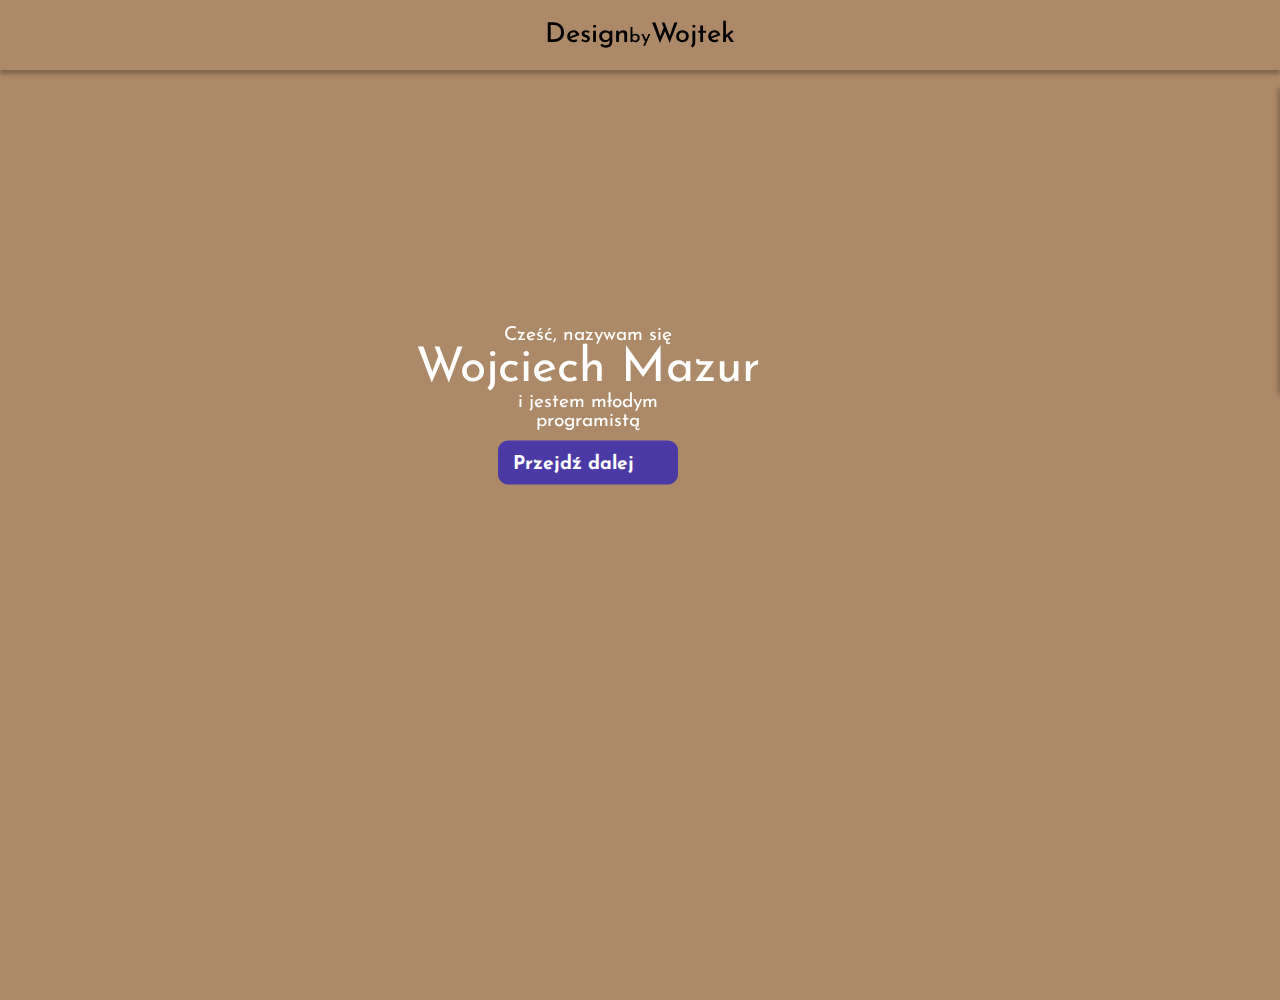
==== index.html @ 957f6aa8 "22.06.2024" ====
<!DOCTYPE html>
<html lang="en">
<head>
    <meta charset="UTF-8">
    <meta name="viewport" content="width=device-width, initial-scale=1.0">
    <link rel="stylesheet" href="https://cdnjs.cloudflare.com/ajax/libs/font-awesome/6.5.2/css/all.min.css" integrity="sha512-SnH5WK+bZxgPHs44uWIX+LLJAJ9/2PkPKZ5QiAj6Ta86w+fsb2TkcmfRyVX3pBnMFcV7oQPJkl9QevSCWr3W6A==" crossorigin="anonymous" referrerpolicy="no-referrer" />
    <link rel="stylesheet" href="welcomeSite.css">
    <link rel="stylesheet" href="mainContent.css">
    <title>Document</title>
</head>
<body class="body1">
    <section id="container">
        <section id="loading">
        </section>
        <header>
            <section class="both">
                <h1>Design<span class="by">by</span>Wojtek</h1>
                <div id="menu-btn" class="">
                    <div></div>
                    <div></div>
                    <div></div>
                </div>
                <nav id="navbar">
                    <ul>
                        <li><a href="">Strona Główna</a></li>
                        <li><a href="">Nauka Webdesignu</a></li>
                        <li><a href="">Kontakt</a></li>
                        <ul id="media">
                            <li><a href="https://www.instagram.com/kaczek_photo"><i class="fa-brands fa-instagram"></a></i></li>
                            <li><a href="mailto:woj-maz1401@o2.pl"><i class="fa-solid fa-envelope"></i></a></li>
                        </ul>
                    </ul>
                    
                </nav>
                
            </section>
            <section id="box"></section>
        </header>
        <main id="main">
            <section class="main-cont">
                <section id="welcome-cont">
                    <div>
                        <p>Cześć, nazywam się </p>
                        <h1>Wojciech Mazur</h1>
                        <p> i jestem młodym programistą</p>
                    </div>
                    <div id="next-button"><h2>Przejdź dalej</h2><span id="chevron-1">></span></div>
                </section>
            </section>
            <section id="back-elements">
                <div id="div-1"></div>
                <div id="div-2"></div>
                <div id="div-3"></div>
            </section>
        </main>
        <!-- ===================================== -->
        <main id="main2">
            
        </main>
    </section>
    <script src="app.js"></script>
</body>
</html>
---- welcomeSite.css ----
@import url('https://fonts.googleapis.com/css2?family=DM+Serif+Display:ital@0;1&family=Josefin+Sans:ital,wght@0,100..700;1,100..700&family=Outfit:wght@100..900&display=swap');

* {
    box-sizing: border-box;
}

:root {
    --background-color: #AC8968;
    --color1: #8FD093;
    --color2: #496A4B;
    --color3: #C76652;
    --color4: #613228;
    --color5: #784CAD;
    --color6: #311F47;
    --next-colot: #4B3AA6;
}


:link {
    text-decoration: none;
}

body {
    margin: 0px;
    padding: 0px;
    background-color: var(--background-color);
    height: 1000px;
}

#loading {
    width: 100vw;
    height: 100vh;
    background-color: var(--background-color);
    z-index: 9999;
    position: fixed;
    top: 0;
    display: block;
    transform: scale(1);
    opacity: 1;
/* 
    animation-duration: 0.5s;
    animation-name: loading;
    animation-timing-function: ease;
    animation-delay: 0.5s;
    animation-fill-mode: forwards; */

    transition: 0.5s ease;
}

/* #loading {
    left: -100%
} */

@keyframes loading {
    from {left: 0}
    to {left: -100%}
}

@keyframes loading2 {
    from {left: -100%}
    to {left: 0}
}

header {
    width: 100%;
    position: sticky;
    top: 0;
    z-index: 10;
}

header .both {
    display: flex;
    justify-content: center;
    align-items: center;
    box-shadow: 0px 4px 4px 0px rgba(0, 0, 0, 0.25);
    font-family: Josefin Sans, sans-serif;
    font-size: 1.2rem;
    color: black;
    min-height: 70px;
    margin: 0px auto;
    position: fixed;
    width: 100%;
    z-index: 100;
    background-color: hsl(29, 29%, 54%, 0.5);
}

header .by {
    font-size: 0.8rem;
}

header #navbar {
    display: none;
}

header h1 {
    font-weight: 500;
    font-size: 1.5rem;
}

#menu-btn {
    display: none;
    /* ZMIENIC PO ROBOCIE NA NONE */
}

.body1 {
    overflow: hidden;
}

.body1.open {
    overflow: auto;
}

#main {
    display: flex;
}

.main-cont {
    width: 100%;
    max-width: 700px;
    position: relative;
    height: 100vh;
    margin: 0px auto;
}

#div-1 {
    position: absolute;
    width: 65px;
    height: 250px;
    z-index: -20;
    background-color: rgba(73, 106, 75, 1);
    background-image: linear-gradient(180deg, rgba(73, 106, 75, 1) 0%, rgba(143, 208, 147, 1) 100%);
    border-radius: 25px;
    top: -100%;
    left: 20px;
    z-index: -10;

    animation-duration: 0.5s;
    animation-name: div-1;
    animation-timing-function: ease;
    animation-delay: 0.5s;
    animation-fill-mode: forwards;
}

#div-2 {
    border-radius: 50%;
    width: 230px;
    height: 230px;
    z-index: -20;
    background-color: rgba(254, 204, 128, 1);
    background-image: linear-gradient(270deg, rgba(254, 204, 128, 1) 0%, rgba(152, 122, 77, 1) 100%);
    position: absolute;
    right: -100%;
    top: 20%;

    animation-duration: 0.5s;
    animation-name: div-2;
    animation-timing-function: ease;
    animation-delay: 0.5s;
    animation-fill-mode: forwards;
}

#div-3 {
    position: absolute;
    width: 65px;
    height: 50%;
    z-index: -20;
    background-color: rgba(73, 106, 75, 1);
    background-image: linear-gradient(0deg, #613228 0%, #C76652 100%);
    border-radius: 25px;
    bottom: -100%;
    right: 60px;
    z-index: -10;

    animation-duration: 0.5s;
    animation-name: div-3;
    animation-timing-function: ease;
    animation-delay: 0.5s;
    animation-fill-mode: forwards;
}

@keyframes div-1 {
    from {top: -250px}
    to {top: -50px}
}

@keyframes div-2 {
    from {right: -250px}
    to {right: 10px} 
}

@keyframes div-3 {
    from {bottom: -100%}
    to {bottom: -50px}
}

#welcome-cont {
    width: 100%;
    height: fit-content;
    position: absolute;
    top: 45%;
    transform: translateY(-50%);
    font-family: Josefin Sans, sans-serif;
    font-weight: 400;
    display: flex;
    justify-content: center;
    flex-direction: column;
    align-items: center;
}

#welcome-cont div:first-of-type {
    margin-right: 15%;
    display: flex;
    justify-content: center;
    flex-direction: column;
    align-items: center;
    color: white;
}

#welcome-cont div:first-of-type p {
    font-size: 1rem;
    margin: 0px;
    width: fit-content
}

#welcome-cont div:first-of-type p:last-of-type {
    width: 120px;
    text-align: center;
}

#welcome-cont div:first-of-type h1 {
    margin: 0px;
    font-size: 2.3rem;
    width: fit-content;
    font-weight: 400;
}

#welcome-cont div:last-of-type {
    background-color: var(--next-colot);
    width: 165px;
    padding: 7px 10px;
    transition: 0.2s ease;
    margin-top: 10px;
    margin-right: 15%;
    cursor: pointer;
    color: white;
    display: flex;
    align-items: center;
    justify-content: space-between;
    border-radius: 10px;
    font-size: 0.8rem;
    position: relative;
    z-index: -10;
}

#welcome-cont div:last-of-type::before {
    display: block;
    content: "";
    transform: scaleX(0);
    background-color: white;
    width: 100%;
    position: absolute;
    height: 100%;
    left: 0;
    bottom: 1px;
    border-radius: 10px;
    transition: 0.2s ease;
    z-index: -5;
    transform-origin: 0%;
}

#welcome-cont div:last-of-type:hover::before {
    transform: scaleX(1);
}

#welcome-cont h2 {
    margin: 0px;
    transform: translateY(1px);
    z-index: 0;
}

#welcome-cont #chevron-1 {
    margin-left: 10px;
    font-size: 1.5rem;
    transform: scale(0);
}

#welcome-cont div:last-of-type:hover {
    width: 200px;
    color: black;
}

#welcome-cont div:last-of-type #chevron-1 {
    transition: 0.2s ease;
}

#welcome-cont div:last-of-type:hover #chevron-1 {
    transform: scale(1);
}

#back-elements {
    max-width: 700px;
    position: fixed;
    top: 0;
    right: 50%;
    transform: translateX(50%);
    height: 100vh;
    z-index: -100;
    width: 100vw;
}

@media only screen and (min-width: 480px) {
    #welcome-cont div:first-of-type p {
        font-size: 1.2rem;
    }

    #welcome-cont div:first-of-type p:last-of-type {
        width: 150px;
    }
    
    #welcome-cont div:first-of-type h1 {
        font-size: 3rem;
    }

    #div-1 {
        left: 70px;
        width: 80px;
    }

    #div-2 {
        width: 300px;
        height: 300px;
    }

    #div-3 {
        width: 80px;
        height: 300px;
        right: 100px
    }

    #welcome-cont div:last-of-type {
        padding: 10px 15px;
        width: 180px;
    }

    #welcome-cont div:last-of-type:hover {
        width: 250px;
    }

    #div-1 {
        height: 300px
    }
}

@media only screen and (min-width: 700px) {
    header h1 {
        font-size: 1.7rem;
    }

    header .by {
        font-size: 1.2rem;
    }

    #div-2 {
        transform: translateX(-70px);
    }

    #div-3 {
        height: 40%;
    }
}
---- mainContent.css ----
header {
    z-index: 110;
}

header .both {
    transition: 0.2s ease;
}

header h1 {
    transition: 0.2s ease;
}

header .both.open {
    background-color: #865D36;
}

header .both.open + #box {
    left: 0
}

header .both.open h1 {
    color: white;
}

header #navbar {
    display: flex;
    position: fixed;
    top: 70px;
    background-color: #865D36;
    padding: 20px 20px 40px;
    right: 0;
    width: 65%;
    z-index: 150;
    box-shadow: -5px 5px 5px -3px rgba(0, 0, 0, 0.25);
    justify-content: center;
    height: fit-content;
    transition: 0.2s ease;
    transform: translateX(100%);
    max-width: 540px;
}

header #navbar.open {
    transform: translateX(0);
}

header .both {
    justify-content: space-evenly
}

#menu-btn {
    border-radius: 50%;
    width: 40px;
    height: 40px;
    justify-content: center;
    align-items: center;
    flex-direction: column;
    background-color: #875053;
    gap: 2.5px;
    position: relative;
    cursor: pointer;
}

#menu-btn div {
    background-color: white;
    width: 55%;
    height: 4px;
    border-radius: 5px;
    transition: 0.2s ease;
}

#menu-btn div:first-of-type {
    position: absolute;
    top: 29%;
}

#menu-btn div:last-of-type {
    position: absolute;
    bottom: 30%;
}

header #navbar ul:not(#media) {
    padding: 0px;
    margin: 0px;
    display: flex;
    align-items: center;
    flex-direction: column;
    gap: 30px
}

header #navbar a {
    color: white;
    transform: translateY(2px);
}

header #navbar ul li:not(#media li) {
    list-style-type: none;
    text-align: center;
    margin: 10px 0px;
    width: fit-content;
}

header #navbar ul li::after {
    transform: scaleX(0.5);
    display: block;
    background-color: white;
    width: 100%;
    height: 2px;
    content: "";
    transition: 0.2s ease;
}

header #navbar ul li:hover::after {
    transform: scaleX(1);
}

#media {
    display: flex;
    flex-direction: row;
    justify-content: space-evenly;
    padding: 0px;
    width: 100%;
}

#media li {
    background-color: #D9D9D9;
    border-radius: 50%;
    list-style-type: none;;
    width: 40px;
    height: 40px;
    display: flex;
    justify-content: center;
    align-items: center;
    box-shadow: 0px 0px 4px 1px rgba(0, 0, 0, 0.25);
}

#media li i {
    font-size: 25px;
}

header ul#media li:after {
    display: none;
    
}

#menu-btn.open div:nth-of-type(2) {
    transform: scale(0);
}

#menu-btn.open div:nth-of-type(1) {
    top: 50%;
    transform: translateY(-50%) rotate(35deg);
}

#menu-btn.open div:nth-of-type(3) {
    bottom: 50%;
    transform: translateY(50%) rotate(-35deg);
}

#box {
    position: fixed;
    top: 0;
    left: -100%;
    width: 100vw;
    height: 100vh;
    z-index: 90;
    background-color: #a69080c5;
}

@media only screen and (min-width: 700px) {
    header #navbar {
        top: 80px;
    }

    #menu-btn {
        transform: scale(1.4);
        /* width: 60px;
        height: 60px; */
    }

    #menu-btn div:last-of-type {
        bottom: 31%;
    }

    #media {
        justify-content: space-between;
    }

    #media li {
        transform: scale(1.3);
    }
}
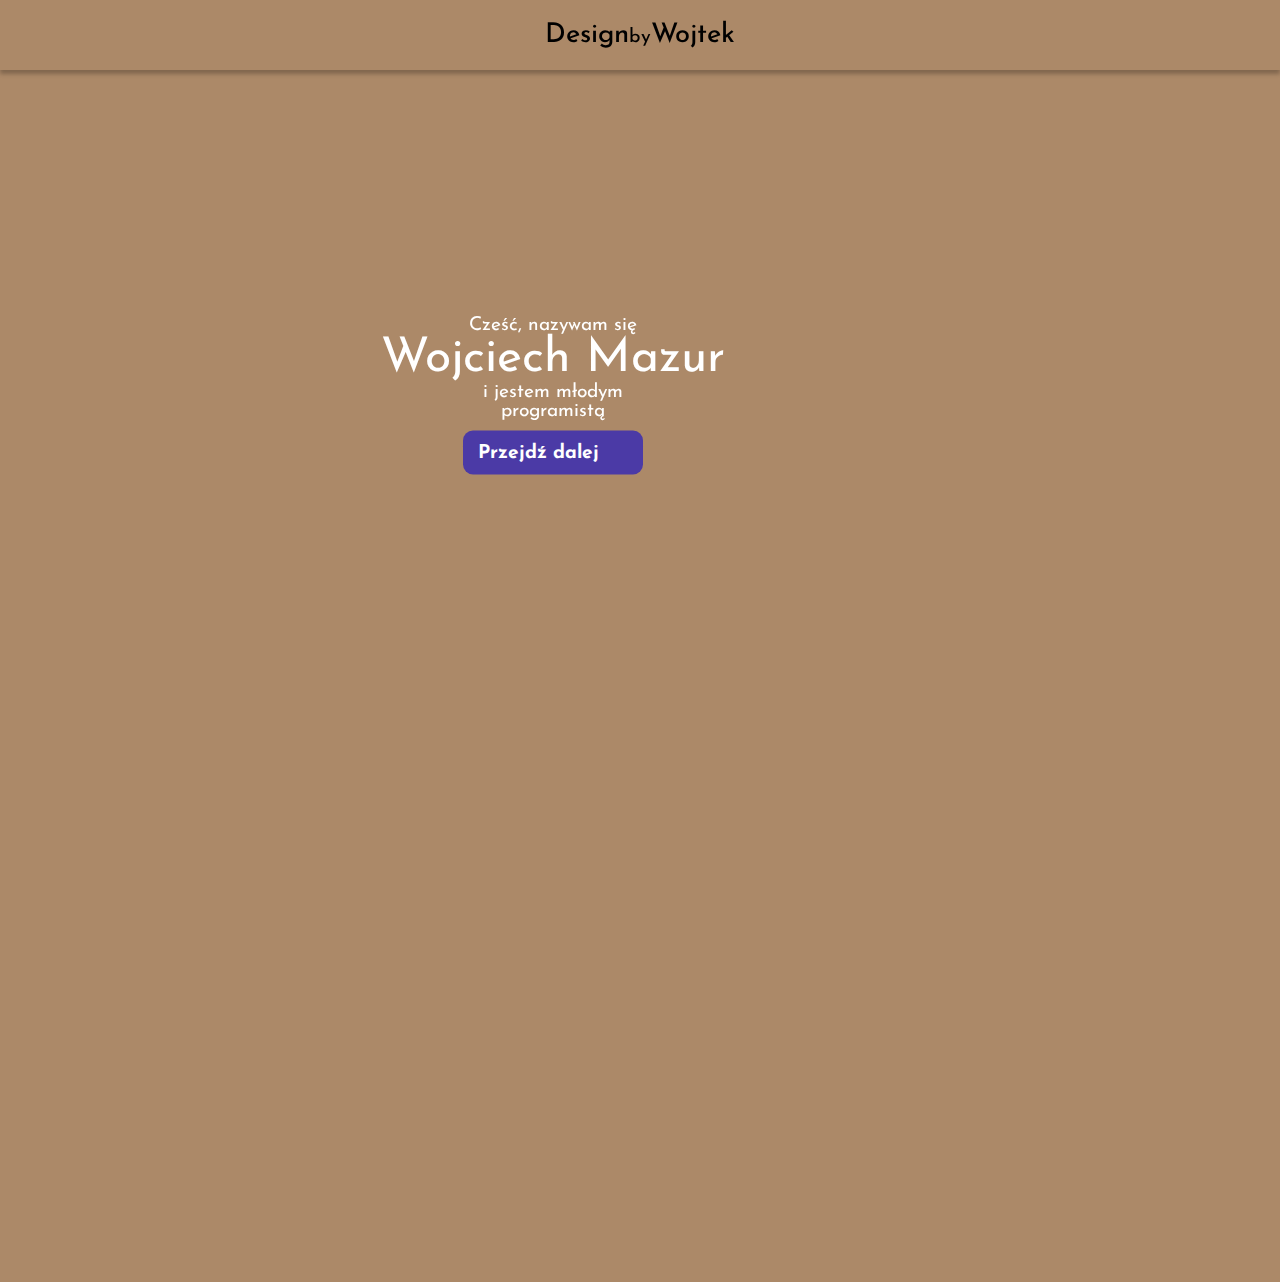
==== commit 291545af: "25.06.2024" ====
--- a/index.html
+++ b/index.html
@@ -15,12 +15,12 @@
         <header>
             <section class="both">
                 <h1>Design<span class="by">by</span>Wojtek</h1>
-                <div id="menu-btn" class="">
+                <div id="menu-btn">
                     <div></div>
                     <div></div>
                     <div></div>
                 </div>
-                <nav id="navbar">
+                <nav id="navbar" class="closed">
                     <ul>
                         <li><a href="">Strona Główna</a></li>
                         <li><a href="">Nauka Webdesignu</a></li>
@@ -55,7 +55,43 @@
         </main>
         <!-- ===================================== -->
         <main id="main2">
-            
+            <section id="main2-cont">
+                <h1 id="title">Wszystko co Najważniejsze</h1>
+                <section id="choose">
+                    <a href="#main3">
+                        <div id="projects">
+                            <div>
+                                <p>Projekty</p>
+                                <i class="fa-solid fa-clipboard-check"></i>
+                            </div>
+                        </div>
+                    </a>
+                    <a href="">
+                        <div id="about-me">
+                            <div>
+                                <p>O Mnie</p>
+                                <i class="fa-solid fa-user"></i>
+                            </div>
+                        </div>
+                    </a>
+                    <a href="">
+                        <div id="contact">
+                            <div>
+                                <p>Kontakt</p>
+                                <i class="fa-solid fa-phone"></i>
+                            </div>
+                        </div>
+                    </a>
+                    <section id="back-elements2">
+                        <div id="div-1"></div>
+                        <div id="div-3"></div>
+                    </section>
+                </section>
+            </section>
+        </main>
+
+        <main id="main3">
+
         </main>
     </section>
     <script src="app.js"></script>
--- a/welcomeSite.css
+++ b/welcomeSite.css
@@ -12,7 +12,8 @@
     --color4: #613228;
     --color5: #784CAD;
     --color6: #311F47;
-    --next-colot: #4B3AA6;
+    --next-color: #4B3AA6;
+    scroll-behavior: smooth;
 }
 
 
@@ -24,7 +25,6 @@
     margin: 0px;
     padding: 0px;
     background-color: var(--background-color);
-    height: 1000px;
 }
 
 #loading {
@@ -37,19 +37,8 @@
     display: block;
     transform: scale(1);
     opacity: 1;
-/* 
-    animation-duration: 0.5s;
-    animation-name: loading;
-    animation-timing-function: ease;
-    animation-delay: 0.5s;
-    animation-fill-mode: forwards; */
-
     transition: 0.5s ease;
 }
-
-/* #loading {
-    left: -100%
-} */
 
 @keyframes loading {
     from {left: 0}
@@ -65,30 +54,31 @@
     width: 100%;
     position: sticky;
     top: 0;
-    z-index: 10;
+    z-index: 150;
+    height: fit-content;
+    box-shadow: 0px 4px 4px 0px rgba(0, 0, 0, 0.25);
+    background-color: hsl(29, 29%, 54%)
 }
 
 header .both {
     display: flex;
     justify-content: center;
     align-items: center;
-    box-shadow: 0px 4px 4px 0px rgba(0, 0, 0, 0.25);
     font-family: Josefin Sans, sans-serif;
     font-size: 1.2rem;
     color: black;
     min-height: 70px;
     margin: 0px auto;
-    position: fixed;
-    width: 100%;
-    z-index: 100;
-    background-color: hsl(29, 29%, 54%, 0.5);
+    position: relative;
+    width: 100%;
+    z-index: 150;
 }
 
 header .by {
     font-size: 0.8rem;
 }
 
-header #navbar {
+header #navbar.closed {
     display: none;
 }
 
@@ -99,7 +89,6 @@
 
 #menu-btn {
     display: none;
-    /* ZMIENIC PO ROBOCIE NA NONE */
 }
 
 .body1 {
@@ -118,14 +107,14 @@
     width: 100%;
     max-width: 700px;
     position: relative;
-    height: 100vh;
+    height: calc(100vh - 77px);
     margin: 0px auto;
 }
 
 #div-1 {
     position: absolute;
     width: 65px;
-    height: 250px;
+    height: 300px;
     z-index: -20;
     background-color: rgba(73, 106, 75, 1);
     background-image: linear-gradient(180deg, rgba(73, 106, 75, 1) 0%, rgba(143, 208, 147, 1) 100%);
@@ -197,7 +186,7 @@
     width: 100%;
     height: fit-content;
     position: absolute;
-    top: 45%;
+    top: 40%;
     transform: translateY(-50%);
     font-family: Josefin Sans, sans-serif;
     font-weight: 400;
@@ -235,7 +224,7 @@
 }
 
 #welcome-cont div:last-of-type {
-    background-color: var(--next-colot);
+    background-color: var(--next-color);
     width: 165px;
     padding: 7px 10px;
     transition: 0.2s ease;
@@ -250,6 +239,9 @@
     font-size: 0.8rem;
     position: relative;
     z-index: -10;
+    user-select: none;
+    overflow: hidden;
+    -webkit-tap-highlight-color: transparent;
 }
 
 #welcome-cont div:last-of-type::before {
@@ -259,11 +251,10 @@
     background-color: white;
     width: 100%;
     position: absolute;
-    height: 100%;
+    height: 120%;
     left: 0;
-    bottom: 1px;
-    border-radius: 10px;
-    transition: 0.2s ease;
+    bottom: -5px;
+    transition: 0.3s ease;
     z-index: -5;
     transform-origin: 0%;
 }
@@ -308,6 +299,10 @@
     width: 100vw;
 }
 
+#main2 {
+    display: none;
+}
+
 @media only screen and (min-width: 480px) {
     #welcome-cont div:first-of-type p {
         font-size: 1.2rem;
@@ -324,6 +319,7 @@
     #div-1 {
         left: 70px;
         width: 80px;
+        height: 450px;
     }
 
     #div-2 {
@@ -345,10 +341,6 @@
     #welcome-cont div:last-of-type:hover {
         width: 250px;
     }
-
-    #div-1 {
-        height: 300px
-    }
 }
 
 @media only screen and (min-width: 700px) {
@@ -360,11 +352,40 @@
         font-size: 1.2rem;
     }
 
+    #div-1 {
+        width: 100px;
+    }
+
     #div-2 {
         transform: translateX(-70px);
     }
 
     #div-3 {
         height: 40%;
+        width: 100px;
+    }
+    
+    .main-cont {
+        height: calc(100vh - 88px)
+    }
+}
+
+@media only screen and (min-width: 1100px) {
+    #back-elements {
+        max-width: 900px;
+    }
+
+    #div-2 {
+        width: 400px;
+        height: 400px;
+        transform: translateX(-100px);
+    }
+
+    #welcome-cont div:first-of-type {
+        margin-right: 25%;
+    }
+
+    #welcome-cont div:last-of-type {
+        margin-right: 25%;
     }
 }--- a/mainContent.css
+++ b/mainContent.css
@@ -1,5 +1,6 @@
 header {
-    z-index: 110;
+    /* z-index: 150; */
+    /* position: inherit */
 }
 
 header .both {
@@ -47,7 +48,7 @@
     justify-content: space-evenly
 }
 
-#menu-btn {
+#menu-btn.norm {
     border-radius: 50%;
     width: 40px;
     height: 40px;
@@ -56,11 +57,14 @@
     flex-direction: column;
     background-color: #875053;
     gap: 2.5px;
+    display: flex;
     position: relative;
     cursor: pointer;
-}
-
-#menu-btn div {
+    user-select: none;
+    -webkit-tap-highlight-color: transparent;
+}
+
+#menu-btn.norm div {
     background-color: white;
     width: 55%;
     height: 4px;
@@ -68,12 +72,12 @@
     transition: 0.2s ease;
 }
 
-#menu-btn div:first-of-type {
+#menu-btn.norm div:first-of-type {
     position: absolute;
     top: 29%;
 }
 
-#menu-btn div:last-of-type {
+#menu-btn.norm div:last-of-type {
     position: absolute;
     bottom: 30%;
 }
@@ -90,6 +94,8 @@
 header #navbar a {
     color: white;
     transform: translateY(2px);
+    user-select: none;
+    -webkit-tap-highlight-color: transparent;
 }
 
 header #navbar ul li:not(#media li) {
@@ -97,9 +103,12 @@
     text-align: center;
     margin: 10px 0px;
     width: fit-content;
-}
-
-header #navbar ul li::after {
+    user-select: none;
+    -webkit-tap-highlight-color: transparent;
+    font-family: DM Serif Display, sans-serif;
+}
+
+header #navbar ul li:not(#media li)::after {
     transform: scaleX(0.5);
     display: block;
     background-color: white;
@@ -109,8 +118,9 @@
     transition: 0.2s ease;
 }
 
-header #navbar ul li:hover::after {
+header #navbar ul li:not(#media li):hover::after {
     transform: scaleX(1);
+    background-color: #C76652;
 }
 
 #media {
@@ -124,34 +134,75 @@
 #media li {
     background-color: #D9D9D9;
     border-radius: 50%;
-    list-style-type: none;;
+    z-index: 110;
+    list-style-type: none;
     width: 40px;
     height: 40px;
     display: flex;
     justify-content: center;
     align-items: center;
     box-shadow: 0px 0px 4px 1px rgba(0, 0, 0, 0.25);
+    user-select: none;
+    -webkit-tap-highlight-color: transparent;
+    transition: 0.2s ease;
+    overflow: hidden;
+    cursor: pointer;
+    position: relative;
+}
+
+#media li::after {
+    content: "";
+    display: block;
+    position: absolute;
+    left: 0;
+    bottom: 0;
+    width: 100%;
+    z-index: 115;
+    height: 100%;
+    border-radius: 50%;
+    transform: scale(0);
+    transition: 0.2s ease;
+}
+
+#media li:first-of-type::after {
+    background-color: rgba(254, 218, 119, 1);
+    background-image: linear-gradient(38deg, rgba(254, 218, 119, 1) 6%, rgba(245, 133, 41, 1) 23%, rgba(221, 42, 123, 1) 38%, rgba(129, 52, 175, 1) 74%, rgba(81, 91, 212, 1) 100%);
+}
+
+#media li:last-of-type::after {
+    background-color: rgba(255, 255, 255, 1);
+    background-image: linear-gradient(44deg, rgba(255, 255, 255, 1) 0%, rgba(55, 142, 255, 1) 50%, rgba(0, 39, 255, 1) 100%);
 }
 
 #media li i {
     font-size: 25px;
-}
-
-header ul#media li:after {
-    display: none;
-    
-}
-
-#menu-btn.open div:nth-of-type(2) {
+    transition: 0.2s ease;
+}
+
+#media li a {
+    color: rgb(88, 88, 88);
+    position: relative;
+    z-index: 120;
+}
+
+#media li:hover::after {
+    transform: scale(1.2);
+}
+
+#media li:hover a {
+    color: white;
+}
+
+#menu-btn.open.norm div:nth-of-type(2) {
     transform: scale(0);
 }
 
-#menu-btn.open div:nth-of-type(1) {
+#menu-btn.open.norm div:nth-of-type(1) {
     top: 50%;
     transform: translateY(-50%) rotate(35deg);
 }
 
-#menu-btn.open div:nth-of-type(3) {
+#menu-btn.open.norm div:nth-of-type(3) {
     bottom: 50%;
     transform: translateY(50%) rotate(-35deg);
 }
@@ -162,8 +213,193 @@
     left: -100%;
     width: 100vw;
     height: 100vh;
-    z-index: 90;
+    z-index: 100;
     background-color: #a69080c5;
+}
+
+#main2.open {
+    display: flex;
+}
+
+#back-elements2 {
+    max-width: 700px;
+    position: fixed;
+    top: 0;
+    right: 50%;
+    transform: translateX(50%);
+    height: 100vh;
+    z-index: -100;
+    width: 100vw;
+}
+
+#back-elements2 #div-1 {
+    right: 50px;
+    left: auto
+}
+
+#back-elements2 #div-3 {
+    left: 50px;
+    right: auto;
+    height: 300px;
+    background-color: rgba(49, 31, 71, 1);
+    background-image: linear-gradient(0deg, rgba(49, 31, 71, 1) 0%, rgba(120, 76, 173, 1) 100%);
+}
+
+#main2-cont {
+    width: 100vw;
+    height: calc(100vh - 77px);
+    display: flex;
+    flex-direction: column;
+    justify-content: flex-start;
+    max-width: 900px;
+    margin: 0px auto;
+}
+
+#choose {
+    width: 100%;
+    height: 100%;
+    min-height: 70%;
+    margin-top: 40px;
+    margin-bottom: 50px;
+    display: flex;
+    flex-direction: column;
+    justify-content: space-between;
+}
+
+#choose div:not(#back-elements2 div) {
+    margin-right: auto;
+    background-color: #865D36;
+    padding: 15px 0px;
+    width: 50%
+}
+
+#choose div:not(#back-elements2 div) div {
+    background-color: #D9D9D9;
+    position: relative;
+    left: 40%;
+    width: 110%;
+    border-radius: 25px;
+    padding: 30px 0px;
+    transition: 0.2s ease;
+    z-index: 130;
+    overflow: hidden;
+}
+
+#choose div:not(#back-elements2 div) div::after {
+    content: "";
+    position: absolute;
+    z-index: 100;
+    height: 120%;
+    top: -10px;
+    left: -10px;
+    background-color: #390E2A;
+    display: block;
+    width: 100%;
+    transform: scaleX(0);
+    transform-origin: 0%;
+    transition: 0.2s ease;
+}
+
+#choose div:not(#back-elements2 div) div:hover {
+    cursor: pointer;
+}
+
+#choose div:not(#back-elements2 div) div:hover::after {
+    background-color: #390E2A;
+    cursor: pointer;
+    transform: scaleX(1.2);
+}
+
+#choose div:not(#back-elements2 div) div:hover p {
+    color: white
+}
+
+#choose div:not(#back-elements2 div) div p {
+    color: #390E2A;
+    font-family: Josefin Sans;
+    position: relative;
+    margin: 0px;
+    z-index: 130;
+    left: 50%;
+    transform: translateX(-50%);
+    font-size: 1.5rem;
+    width: fit-content;
+    transition: 0.2s ease;
+}
+
+#choose div:not(#back-elements2 div) div i {
+    position: absolute;
+    top: 50%;
+    left: 50%;
+    transform: translateX(-50%) translateY(-50%);
+    color: #B7B7B7;
+    z-index: 120;
+    font-size: 3rem;
+    transition: 0.2s ease;
+}
+
+#choose div:not(#back-elements2 div) div:hover i {
+    color: #8FD093;
+    font-size: 4rem;
+}
+
+#main2 #choose #about-me div:hover i {
+    color: #4B3AA6;
+}
+
+#choose div:last-of-type:not(#back-elements2 div) div:hover i {
+    color: #C76652
+}
+
+#main2 #choose #about-me {
+    margin-right: 0px;
+    margin-left: auto;
+}
+
+#main2 #choose #about-me div {
+    right: 40%;
+    left: auto;
+}
+
+#main2 #choose #about-me div::after {
+    transform-origin: 100%;
+    left: auto;
+    right: -10px;
+}
+
+#title {
+    width: fit-content;
+    margin: 0px auto;
+    font-family: Outfit;
+    color: white;
+    font-size: 1.5rem;
+    margin-top: 40px;
+}
+
+#title::after {
+    content: "";
+    display: block;
+    background-color: white;
+    width: 100%;
+    height: 2px;
+    margin-top: 2px;
+    transform: scaleX(1);
+
+    animation: title infinite 1.5s;
+}
+
+#choose2 {
+    background-color: #390E2A;
+}
+
+#main3 {
+    height: 400px;
+}
+
+@keyframes title {
+    0% {transform: scaleX(0.3)}
+    50% {transform: scaleX(1);}
+    100% {transform: scaleX(0.3);}
 }
 
 @media only screen and (min-width: 700px) {
@@ -171,14 +407,14 @@
         top: 80px;
     }
 
-    #menu-btn {
+    #menu-btn.norm {
         transform: scale(1.4);
         /* width: 60px;
         height: 60px; */
     }
 
-    #menu-btn div:last-of-type {
-        bottom: 31%;
+    #menu-btn.norm div:last-of-type {
+        bottom: 28%;
     }
 
     #media {
@@ -186,6 +422,154 @@
     }
 
     #media li {
-        transform: scale(1.3);
+        width: 55px;
+        height: 55px;
+    }
+
+    #media li i {
+        font-size: 2rem;
+    }
+
+    #back-elements2 #div-3 {
+        height: 50%;
+    }
+    
+    #main2-cont {
+        height: calc(100vh - 88px);
+    }
+
+    /* #main2 #choose #about-me */
+}
+
+@media only screen and (min-width: 900px) {
+    #title {
+        font-size: 2rem;
+    }
+
+    #choose {
+        flex-direction: row;
+    }
+
+    #choose a {
+        width: 30%;
+        /* height: fit-content; */
+        max-height: 400px;
+    }
+
+    #choose div:not(#back-elements2 div) {
+        padding: 0px;
+        margin: 0px;
+        width: 100%;
+        height: 100%;
+        max-height: 520px;
+        background-color: rgba(0,0,0,0);
+    }
+
+    #choose div:not(#back-elements2 div) div {
+        left: auto;
+        width: 100%;
+        height: 100%;
+    }
+
+    #choose div:not(#back-elements2 div) div::after {
+        right: auto;
+        top: -10px;
+        width: 110%;
+        transform-origin: top;
+        transform: scaleY(0);
+        transition-duration: 0.4s;
+        left: -5px;
+    }
+
+    #choose div:not(#back-elements2 div) div:hover::after {
+        transform: scaleY(1.2);
+    }
+
+    #main2 #choose #about-me {
+        margin: 0px;
+    }
+
+    #main2 #choose #about-me div::after {
+        right: auto;
+        top: -10px;
+        transform-origin: top;
+        transform: scaleY(0);
+        transition-duration: 0.4s;
+    }
+
+    #main2 #choose #about-me div:hover::after {
+        transform: scaleY(1.2);
+    }
+
+    #main2 #choose #about-me div {
+        right: auto;
+    }
+}
+
+@media only screen and (min-width: 1100px) {
+    #box {
+        display: none;
+    }
+
+    header #menu-btn.norm {
+        display: none;
+    }
+
+    header #navbar {
+        display: flex;
+        position: static;
+        transform: translateX(0);
+        background-color: #00000000;
+        box-shadow: none;
+        width: fit-content;
+        padding: 0px;
+        max-width: none;
+    }
+
+    header #navbar ul:not(#media) {
+        justify-content: space-between;
+        flex-direction: row;
+    }
+
+    #media {
+        min-width: 150px;
+        margin-left: 40px;
+    }
+
+    header #navbar ul li:not(#media li) {
+        white-space: nowrap;
+        font-size: 1.3rem;
+    }
+
+    .both {
+        max-width: 1100px;
+    }
+    
+    #choose {
+        margin: 50px 0px 0px
+    }
+
+    #main2-cont {
+        max-width: 1200px;
+    }
+
+    #choose div:not(#back-elements2 div) {
+        max-height: 400px;
+    }
+}
+
+@media only screen and (min-height: 900px) {
+    @media only screen and (max-width: 900px) {
+        #title {
+            margin-top: 70px;
+        }
+
+        #choose div:not(#back-elements2 div) {
+            padding: 30px 0px
+        }
+
+        #back-elements2 #div-3 {
+            height: 350px;
+        }
     }
 }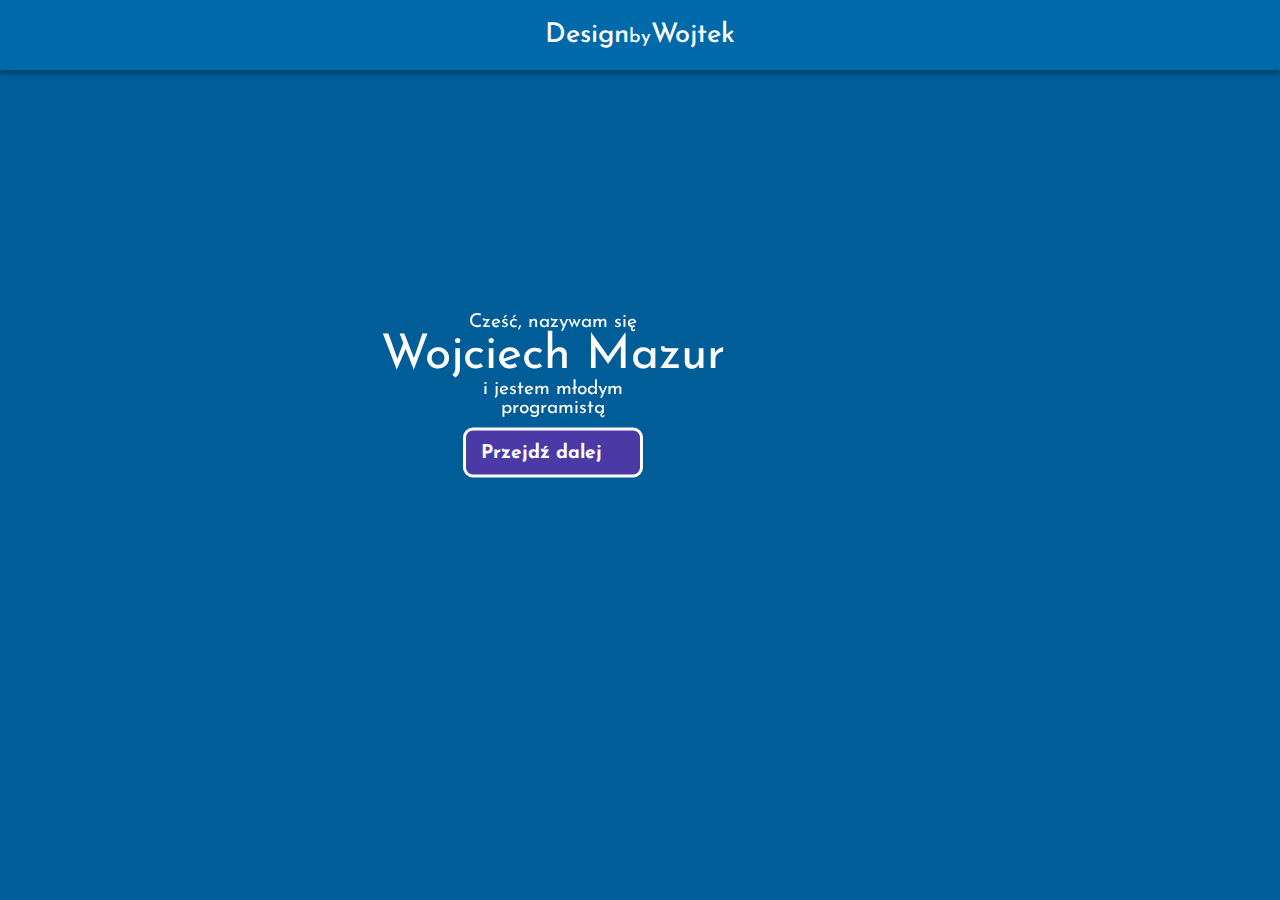
==== commit 82881499: "05.07.2024" ====
--- a/index.html
+++ b/index.html
@@ -62,6 +62,7 @@
                         <div id="projects">
                             <div>
                                 <p>Projekty</p>
+                                <!-- <img src="mjonjik2 org.png"> -->
                                 <i class="fa-solid fa-clipboard-check"></i>
                             </div>
                         </div>
@@ -91,7 +92,29 @@
         </main>
 
         <main id="main3">
-
+            <section id="main3-sect">
+                <h1 id="earthless" class="hiddenL">Earthless</h1>
+                <section id="jakub" class="hidden">
+                    <img src="jakub.jpg" alt="">
+                    <h1>Jakub</h1>
+                    <h2>Główna Postać</h2>
+                </section>
+                <section id="earthless-link">
+                    <p>Link:</p>
+                    <a href=""><h1>Earthless</h1></a>
+                </section>
+                <section id="back-elements3" class="seen">
+                    <div>
+                        <i class="fa-solid fa-gear"></i>
+                    </div>
+                    <div>
+                        <i class="fa-solid fa-gear"></i>
+                    </div>
+                    <div>
+                        <i class="fa-solid fa-gear"></i>
+                    </div>
+                </section>
+            </section>
         </main>
     </section>
     <script src="app.js"></script>
--- a/welcomeSite.css
+++ b/welcomeSite.css
@@ -24,13 +24,13 @@
 body {
     margin: 0px;
     padding: 0px;
-    background-color: var(--background-color);
+    background-color: #005d97;
 }
 
 #loading {
     width: 100vw;
     height: 100vh;
-    background-color: var(--background-color);
+    background-color: #0069aa;
     z-index: 9999;
     position: fixed;
     top: 0;
@@ -57,7 +57,7 @@
     z-index: 150;
     height: fit-content;
     box-shadow: 0px 4px 4px 0px rgba(0, 0, 0, 0.25);
-    background-color: hsl(29, 29%, 54%)
+    background-color: #0069aa
 }
 
 header .both {
@@ -66,7 +66,7 @@
     align-items: center;
     font-family: Josefin Sans, sans-serif;
     font-size: 1.2rem;
-    color: black;
+    color: white;
     min-height: 70px;
     margin: 0px auto;
     position: relative;
@@ -116,8 +116,8 @@
     width: 65px;
     height: 300px;
     z-index: -20;
-    background-color: rgba(73, 106, 75, 1);
-    background-image: linear-gradient(180deg, rgba(73, 106, 75, 1) 0%, rgba(143, 208, 147, 1) 100%);
+    background: rgb(90,197,79);
+    background: linear-gradient(0deg, rgb(85, 193, 74) 0%, rgba(22,88,62,1) 100%); 
     border-radius: 25px;
     top: -100%;
     left: 20px;
@@ -135,8 +135,8 @@
     width: 230px;
     height: 230px;
     z-index: -20;
-    background-color: rgba(254, 204, 128, 1);
-    background-image: linear-gradient(270deg, rgba(254, 204, 128, 1) 0%, rgba(152, 122, 77, 1) 100%);
+    background: rgb(255,235,87);
+    background: linear-gradient(270deg, rgb(255, 240, 124) 0%, rgba(170,134,27,1) 100%); 
     position: absolute;
     right: -100%;
     top: 20%;
@@ -154,7 +154,7 @@
     height: 50%;
     z-index: -20;
     background-color: rgba(73, 106, 75, 1);
-    background-image: linear-gradient(0deg, #613228 0%, #C76652 100%);
+    background-image: linear-gradient(0deg, #613228 0%, #f67157 100%);
     border-radius: 25px;
     bottom: -100%;
     right: 60px;
@@ -226,6 +226,7 @@
 #welcome-cont div:last-of-type {
     background-color: var(--next-color);
     width: 165px;
+    white-space: nowrap;
     padding: 7px 10px;
     transition: 0.2s ease;
     margin-top: 10px;
@@ -242,6 +243,7 @@
     user-select: none;
     overflow: hidden;
     -webkit-tap-highlight-color: transparent;
+    border: 3px solid white;
 }
 
 #welcome-cont div:last-of-type::before {
@@ -278,6 +280,7 @@
 #welcome-cont div:last-of-type:hover {
     width: 200px;
     color: black;
+    border: 3px solid var(--next-color);
 }
 
 #welcome-cont div:last-of-type #chevron-1 {
--- a/mainContent.css
+++ b/mainContent.css
@@ -5,6 +5,25 @@
 
 header .both {
     transition: 0.2s ease;
+    background-color: #0069aa;
+}
+
+header .both.scrolled {
+    background-color: #00000000;
+    min-height: 0px;
+}
+
+header .both.scrolled #navbar {
+    top: 50px
+}
+
+header.scrolled {
+    background-color: #00000000;
+    box-shadow: none;
+}
+
+header.scrolled h1 {
+    margin: 15px 0px 15px;
 }
 
 header h1 {
@@ -12,7 +31,7 @@
 }
 
 header .both.open {
-    background-color: #865D36;
+    background-color: #0098dc;
 }
 
 header .both.open + #box {
@@ -27,7 +46,7 @@
     display: flex;
     position: fixed;
     top: 70px;
-    background-color: #865D36;
+    background-color: #0098dc;
     padding: 20px 20px 40px;
     right: 0;
     width: 65%;
@@ -46,6 +65,11 @@
 
 header .both {
     justify-content: space-evenly
+}
+
+.body1.open header .both {
+    justify-content: space-between;
+    padding: 0px 10%;
 }
 
 #menu-btn.norm {
@@ -105,11 +129,12 @@
     width: fit-content;
     user-select: none;
     -webkit-tap-highlight-color: transparent;
-    font-family: DM Serif Display, sans-serif;
+    font-family: Outfit, sans-serif;
+    font-size: 1.3rem;
 }
 
 header #navbar ul li:not(#media li)::after {
-    transform: scaleX(0.5);
+    transform: scaleX(0);
     display: block;
     background-color: white;
     width: 100%;
@@ -120,7 +145,6 @@
 
 header #navbar ul li:not(#media li):hover::after {
     transform: scaleX(1);
-    background-color: #C76652;
 }
 
 #media {
@@ -247,7 +271,7 @@
 
 #main2-cont {
     width: 100vw;
-    height: calc(100vh - 77px);
+    height: calc(100vh - 70px);
     display: flex;
     flex-direction: column;
     justify-content: flex-start;
@@ -260,27 +284,27 @@
     height: 100%;
     min-height: 70%;
     margin-top: 40px;
-    margin-bottom: 50px;
+    margin-bottom: 90px;
     display: flex;
     flex-direction: column;
     justify-content: space-between;
+    overflow: hidden;
 }
 
 #choose div:not(#back-elements2 div) {
-    margin-right: auto;
-    background-color: #865D36;
     padding: 15px 0px;
-    width: 50%
+    width: fit-content;
+    width: 100%;
 }
 
 #choose div:not(#back-elements2 div) div {
     background-color: #D9D9D9;
     position: relative;
-    left: 40%;
-    width: 110%;
+    left: 10%;
+    width: 70%;
     border-radius: 25px;
-    padding: 30px 0px;
-    transition: 0.2s ease;
+    padding: 40px 0px;
+    transition: 0.4s ease;
     z-index: 130;
     overflow: hidden;
 }
@@ -298,6 +322,7 @@
     transform: scaleX(0);
     transform-origin: 0%;
     transition: 0.2s ease;
+    opacity: 0.7;
 }
 
 #choose div:not(#back-elements2 div) div:hover {
@@ -315,7 +340,7 @@
 }
 
 #choose div:not(#back-elements2 div) div p {
-    color: #390E2A;
+    color: #FFFFFF;
     font-family: Josefin Sans;
     position: relative;
     margin: 0px;
@@ -327,12 +352,34 @@
     transition: 0.2s ease;
 }
 
+#choose div:not(#back-elements2 div) div {
+    background-repeat: no-repeat;
+    background-position-y: center;
+    background-position-x: center;
+    background-size: cover;
+    border: 3px solid white;
+}
+
+#choose div:not(#back-elements2 div)#projects div {
+    background-image: url(dupa.png);
+    background-position-y: 70%;
+}
+
+#choose div:not(#back-elements2 div)#about-me div {
+    background-image: url(ngc7000.jpg);
+    background-position-y: 75%;
+}
+
+#choose div:not(#back-elements2 div)#contact div {
+    /* background-image: url(); */
+}
+
 #choose div:not(#back-elements2 div) div i {
     position: absolute;
     top: 50%;
     left: 50%;
     transform: translateX(-50%) translateY(-50%);
-    color: #B7B7B7;
+    color: rgb(183, 183, 183, 0.5);
     z-index: 120;
     font-size: 3rem;
     transition: 0.2s ease;
@@ -351,14 +398,9 @@
     color: #C76652
 }
 
-#main2 #choose #about-me {
+#main2 #choose #about-me div {
+    left: 25%;
     margin-right: 0px;
-    margin-left: auto;
-}
-
-#main2 #choose #about-me div {
-    right: 40%;
-    left: auto;
 }
 
 #main2 #choose #about-me div::after {
@@ -392,16 +434,142 @@
     background-color: #390E2A;
 }
 
-#main3 {
-    height: 400px;
-}
-
 @keyframes title {
     0% {transform: scaleX(0.3)}
     50% {transform: scaleX(1);}
     100% {transform: scaleX(0.3);}
 }
 
+#main3 {
+    display: none;
+    height: fit-content;
+    padding: 0px 0px 50px;
+    background-color: #0B0C0F;
+    overflow: hidden;
+    align-items: center;
+    flex-direction: column;
+    font-family: Outfit;
+    color: white;
+    position: relative;
+}
+
+#main3.open {
+    display: flex;
+}
+
+#main3-sect {
+    display: flex;
+    align-items: center;
+    flex-direction: column;
+}
+
+#earthless {
+    color: #B4C4FF;
+    font-size: 2.7rem;
+    margin-top: 70px;
+    width: fit-content;
+    z-index: 50;
+}
+
+#back-elements3 div {
+    position: absolute;
+    color: #808080;
+    animation-duration: 5s;
+    animation-name: gear;
+    animation-timing-function: linear;
+    /* animation-fill-mode: forwards; */
+    animation-iteration-count: infinite;
+    transform: rotate(0);
+    height: fit-content;
+    width: fit-content;
+    z-index: 0;
+    font-size: 200px;
+}
+
+@keyframes gear {
+    from {transform: rotate(0);}
+    to {transform: rotate(360deg);}
+}
+
+#back-elements3 div:first-of-type {
+    top: -80px;
+    left: -60px;
+}
+
+#jakub {
+    width: fit-content;
+    display: flex;
+    align-items: center;
+    flex-direction: column;
+    max-width: 320px;
+    padding: 10px;
+}
+
+#jakub img {
+    width: 100%;
+    border-radius: 25px;
+    
+}
+
+#jakub h1 {
+    color: white;
+    font-size: 2.5rem;
+    margin: 10px 0px 0px;
+    font-weight: 600;
+}
+
+#jakub h2 {
+    font-size: 1rem;
+    margin: 0px;
+    font-weight: 300;
+}
+
+#earthless-link {
+    width: 100%;
+}
+
+#earthless-link p {
+    margin: 40px 0px 10px 50px;
+}
+
+#earthless-link a {
+    text-decoration: none;
+    color: white
+}
+
+#earthless-link h1 {
+    border: 2px solid white;
+    padding: 5px 10px;
+    border-radius: 25px;
+    margin: 0px;
+    text-transform: uppercase;
+    display: flex;
+    letter-spacing: 10px;
+    font-size: 35px;
+    justify-content: center;
+}
+
+.hidden {
+    opacity: 0;
+    transform: translateX(100px);
+    filter: blur(10px);
+    transition: 0.5s 0.3s ease;
+}
+
+.hiddenL {
+    opacity: 0;
+    transform: translateX(-100px);
+    filter: blur(10px);
+    transition: 0.5s 0.1s ease;
+}
+
+.seen:not(#back-elements3) {
+    transform: translateY(0);
+    opacity: 1;
+    filter: blur(0px);
+}
+
+
 @media only screen and (min-width: 700px) {
     header #navbar {
         top: 80px;
@@ -435,7 +603,7 @@
     }
     
     #main2-cont {
-        height: calc(100vh - 88px);
+        height: calc(100vh - 75px);
     }
 
     /* #main2 #choose #about-me */
@@ -502,8 +670,17 @@
     }
 
     #main2 #choose #about-me div {
-        right: auto;
-    }
+        left: auto;
+    }
+
+    #choose div:not(#back-elements2 div)#projects div {
+        background-position-y: center;
+    }
+
+    #choose div:not(#back-elements2 div)#about-me div {
+        background-position-y: center;
+    }
+    
 }
 
 @media only screen and (min-width: 1100px) {
@@ -538,11 +715,16 @@
 
     header #navbar ul li:not(#media li) {
         white-space: nowrap;
-        font-size: 1.3rem;
+        font-size: 1.5rem;
     }
 
     .both {
         max-width: 1100px;
+    }
+
+    .body1.open header .both {
+        justify-content: space-between;
+        padding: 0px 30px;
     }
     
     #choose {
@@ -551,6 +733,7 @@
 
     #main2-cont {
         max-width: 1200px;
+        padding: 0px 30px;
     }
 
     #choose div:not(#back-elements2 div) {
